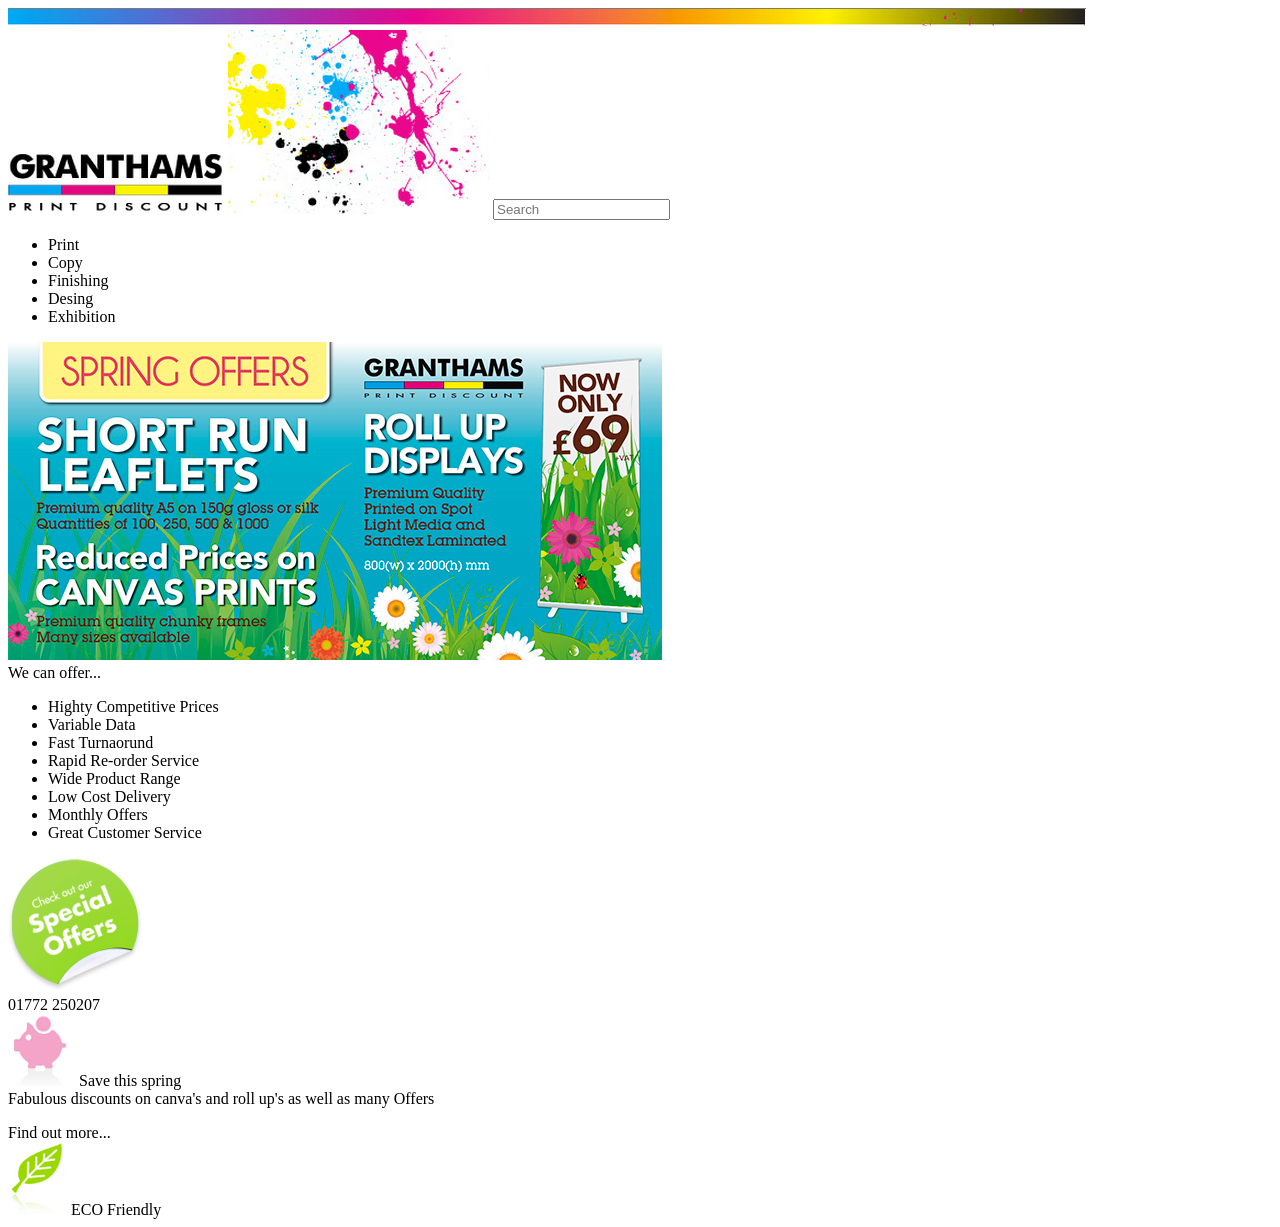
==== PracticaCSS02/index.html @ 938d322c "add i" ====
<!DOCTYPE html>
<html lang="en">
<head>
    <meta charset="UTF-8">
    <meta http-equiv="X-UA-Compatible" content="IE=edge">
    <meta name="viewport" content="width=device-width, initial-scale=1.0">
    <title>Practica CSS 02</title>
    <link rel="stylesheet" href="ccs/estilos.css">
</head>
<body>
    <header>
        <img src="img/banner.png" alt="banner">
        <img src="img/granthams.png" alt="" id="granthams">
        <img src="img/paint.png" alt="pintura" id="pintura">

        <input type="search" name="" id="" placeholder="Search">
        <nav>
            <ul>
                <li>Print</li>
                <li>Copy</li>
                <li>Finishing</li>
                <li>Desing</li>
                <li>Exhibition</li>
            </ul>
        </nav>
    </header>

    <section id="Primer Seccion">
        <article id="Secc01Art01">
            <img src="img/slide.jpg" alt="">
        </article>
        <article id="Secc01Art02">
            <span class="ColorRosa LetraGrande Nito">
                We can offer...
            </span>
            <ul>
                <li>Highty Competitive Prices</li>
                <li>Variable Data</li>
                <li>Fast Turnaorund</li>
                <li>Rapid Re-order Service</li>
                <li>Wide Product Range</li>
                <li>Low Cost Delivery</li>
                <li>Monthly Offers</li>
                <li>Great Customer Service</li>
            </ul>
        </article>
        <img src="img/bg_offer.png" alt="">
    </section>
    <section id="segundaSeccion">
        <article>
            <span class="ColorRosa LetraMediana Nito">
                01772 250207
            </span>
        </article>
    </section>
    <section>
        <article>
            <img src="img/cerdito.png" alt="">
            <span class="ColorRosa Nito">
                Save this spring
            </span>
            <br>
            Fabulous discounts on canva's and roll up's as well as many Offers
            <p></p>
            <span class="ColorRosa Nito">
                Find out more...
            </span>
        </article>
        <article>
            <img src="img/hoja.png" alt="">
            <span class="ColorVerde Nito">
                ECO Friendly
            </span>
        </article>
    </section>
</body>
</html>
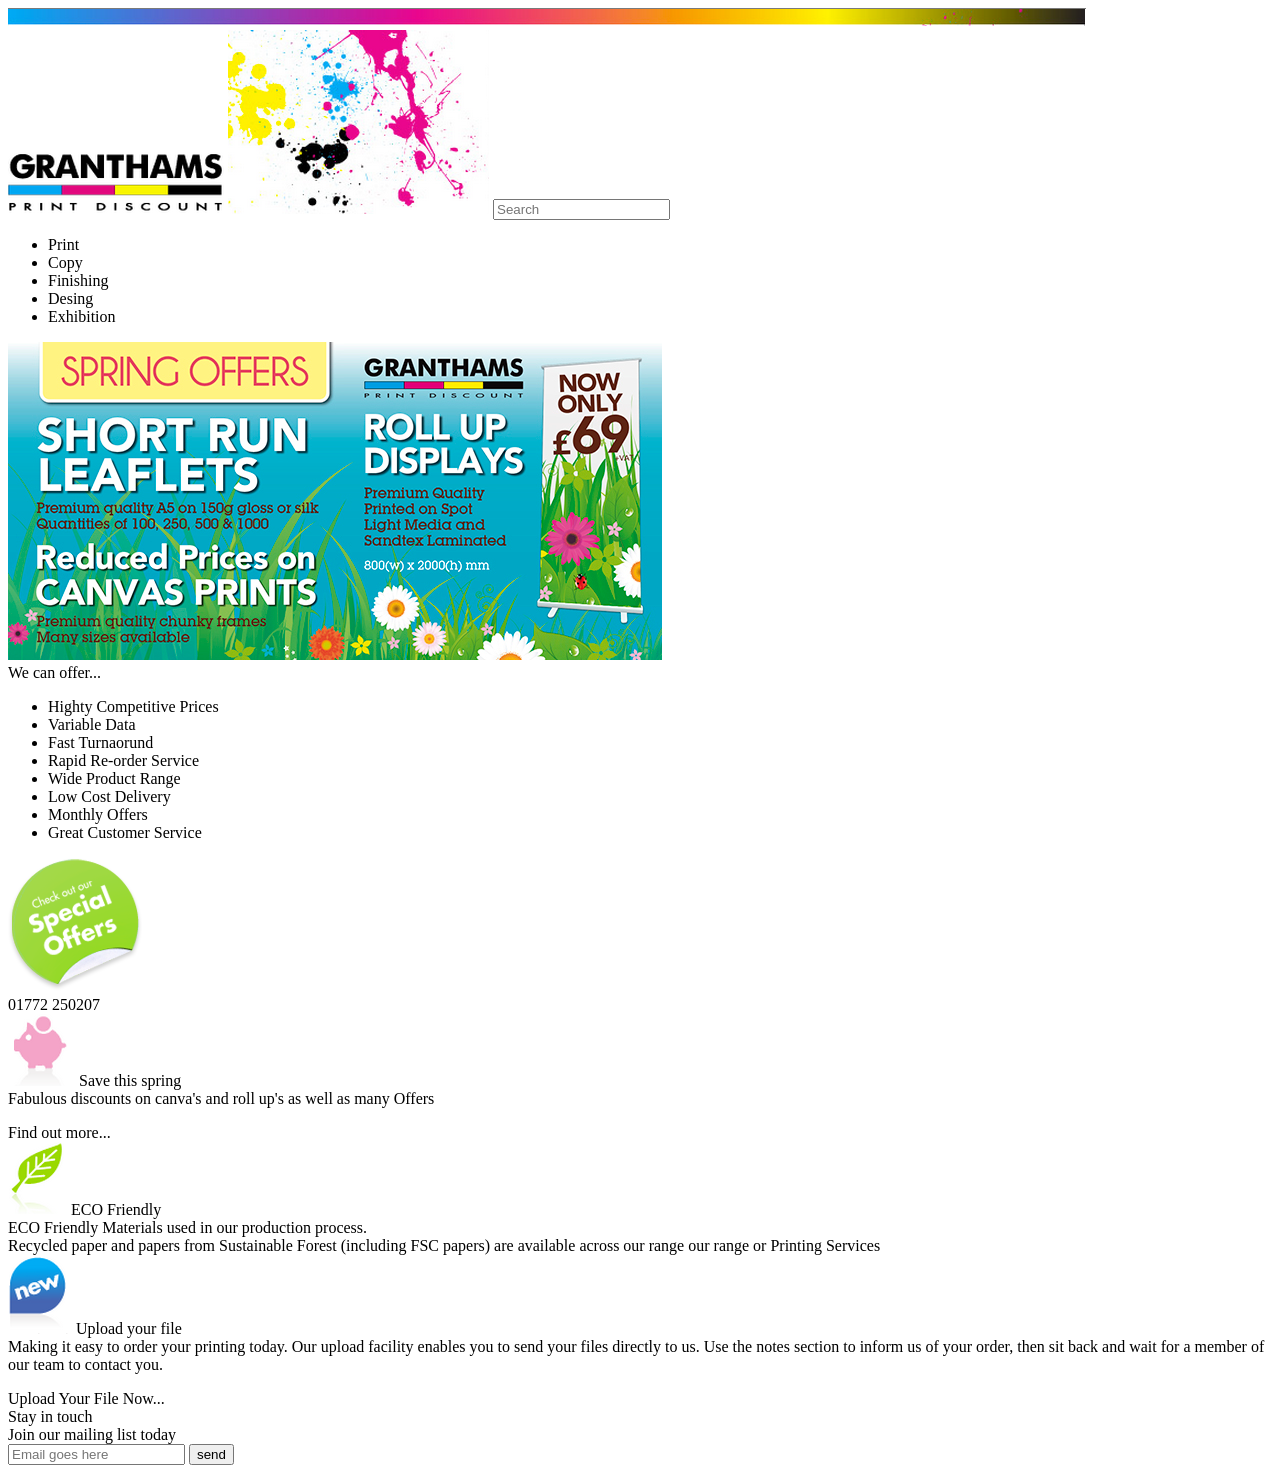
==== commit b1f8c2d3: "Practica CSS02 HTML terminado" ====
--- a/PracticaCSS02/index.html
+++ b/PracticaCSS02/index.html
@@ -71,6 +71,34 @@
             <span class="ColorVerde Nito">
                 ECO Friendly
             </span>
+            <br>
+            ECO Friendly Materials used in our production process.
+            <br>
+            Recycled paper and papers from Sustainable Forest 
+            (including FSC papers) are available across our range our range
+            or Printing Services 
+        </article>
+        <article>
+            <img src="img/new.png" alt="">
+            <span class="ColorAzul Nito">
+                Upload your file
+            </span>
+            <br>
+            Making it easy to order your printing today. Our upload facility enables you to send your files directly to us. Use the notes section to inform us of your order, then sit back and wait for a member of our team to contact you.
+            <p></p>
+            <span class="ColorAzul Nito">
+                Upload Your File Now...
+            </span>
+        </article>
+        <article>
+            <span class="ColorRosa LetraMediana">
+                Stay in touch         
+            </span>
+            <br>
+            Join our mailing list today
+            <br>
+            <input type="email" name="" placeholder="Email goes here" id="">
+            <input type="submit" value="send">
         </article>
     </section>
 </body>
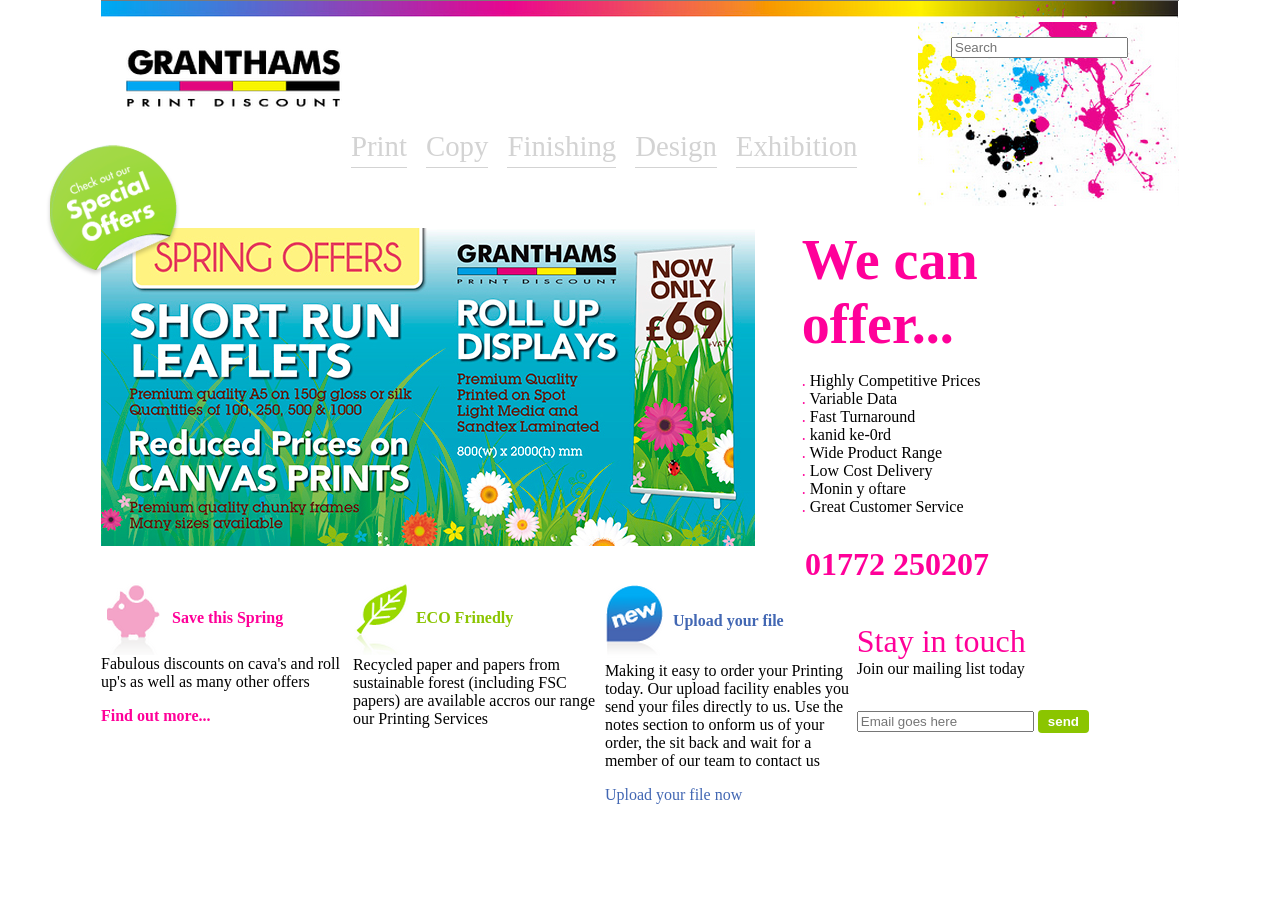
==== commit d2c6398d: "Practica CSS02 Avance" ====
--- a/PracticaCSS02/index.html
+++ b/PracticaCSS02/index.html
@@ -1,105 +1,115 @@
 <!DOCTYPE html>
-<html lang="en">
+<html lang="es">
+
 <head>
     <meta charset="UTF-8">
     <meta http-equiv="X-UA-Compatible" content="IE=edge">
     <meta name="viewport" content="width=device-width, initial-scale=1.0">
-    <title>Practica CSS 02</title>
-    <link rel="stylesheet" href="ccs/estilos.css">
+    <title>Practica Css02</title>
+
+    <link rel="stylesheet" href="css/estilos.css">
+    <!--Referncia a la hoja de estilo-->
 </head>
+
 <body>
     <header>
-        <img src="img/banner.png" alt="banner">
+        <img src="img/banner.png" alt="">
         <img src="img/granthams.png" alt="" id="granthams">
-        <img src="img/paint.png" alt="pintura" id="pintura">
+        <img src="img/paint.png" alt="" id="paint">
 
-        <input type="search" name="" id="" placeholder="Search">
+        <input type="search" placeholder="Search">
         <nav>
             <ul>
                 <li>Print</li>
                 <li>Copy</li>
                 <li>Finishing</li>
-                <li>Desing</li>
+                <li>Design</li>
                 <li>Exhibition</li>
             </ul>
+
         </nav>
     </header>
 
-    <section id="Primer Seccion">
-        <article id="Secc01Art01">
+    <section id="primerSeccion">
+        <article id="secc1art01">
             <img src="img/slide.jpg" alt="">
         </article>
-        <article id="Secc01Art02">
-            <span class="ColorRosa LetraGrande Nito">
+        <article id="secc1art02">
+            <span class="colorrosa letraGrande nito">
                 We can offer...
             </span>
             <ul>
-                <li>Highty Competitive Prices</li>
+                <li>Highly Competitive Prices</li>
                 <li>Variable Data</li>
-                <li>Fast Turnaorund</li>
-                <li>Rapid Re-order Service</li>
+                <li>Fast Turnaround</li>
+                <li>kanid ke-0rd</li>
                 <li>Wide Product Range</li>
                 <li>Low Cost Delivery</li>
-                <li>Monthly Offers</li>
+                <li>Monin y oftare</li>
                 <li>Great Customer Service</li>
             </ul>
         </article>
-        <img src="img/bg_offer.png" alt="">
+        <img src="img/bg_offer.png" alt="" id="bgoffer">
     </section>
+
     <section id="segundaSeccion">
         <article>
-            <span class="ColorRosa LetraMediana Nito">
+            <span class="colorrosa letraMediana nito">
                 01772 250207
             </span>
         </article>
     </section>
-    <section>
+
+    <section id="terceraSeccion">
         <article>
             <img src="img/cerdito.png" alt="">
-            <span class="ColorRosa Nito">
-                Save this spring
+            <span class="colorrosa nito">
+                Save this Spring
             </span>
             <br>
-            Fabulous discounts on canva's and roll up's as well as many Offers
-            <p></p>
-            <span class="ColorRosa Nito">
+            Fabulous discounts on cava's
+             and roll up's as well as many other offers
+             <p></p>
+             <span class="colorrosa nito">
                 Find out more...
-            </span>
+             </span>
         </article>
         <article>
             <img src="img/hoja.png" alt="">
-            <span class="ColorVerde Nito">
-                ECO Friendly
+            <span class="colorVerde nito">
+                ECO Frinedly
             </span>
             <br>
-            ECO Friendly Materials used in our production process.
-            <br>
-            Recycled paper and papers from Sustainable Forest 
-            (including FSC papers) are available across our range our range
-            or Printing Services 
+            Recycled paper and papers from sustainable forest
+            (including FSC papers) are available accros our
+            range our Printing Services
         </article>
         <article>
             <img src="img/new.png" alt="">
-            <span class="ColorAzul Nito">
+            <span class="colorAzul nito">
                 Upload your file
             </span>
             <br>
-            Making it easy to order your printing today. Our upload facility enables you to send your files directly to us. Use the notes section to inform us of your order, then sit back and wait for a member of our team to contact you.
+            Making it easy to order your Printing today.
+            Our upload facility enables you send your files
+            directly to us. Use the notes section to onform
+            us of your order, the sit back and wait for a member
+            of our team to contact us
             <p></p>
-            <span class="ColorAzul Nito">
-                Upload Your File Now...
+            <span class="colorAzul">
+                Upload your file now
             </span>
         </article>
-        <article>
-            <span class="ColorRosa LetraMediana">
-                Stay in touch         
+        <article id="secc03art04">
+            <span class="colorrosa letraMediana">
+                Stay in touch
             </span>
             <br>
-            Join our mailing list today
-            <br>
-            <input type="email" name="" placeholder="Email goes here" id="">
-            <input type="submit" value="send">
+            Join our mailing list today <br>
+            <input type="email" placeholder="Email goes here">
+            <input type="submit" value="send" class="button">
         </article>
     </section>
 </body>
+
 </html>
--- a/PracticaCSS02/css/estilos.css
+++ b/PracticaCSS02/css/estilos.css
@@ -0,0 +1,134 @@
+body{
+    font-size: 16px;
+    margin:  0px auto;
+    /* Recomendacion del cliente */
+    max-width: 1078px;
+    min-width: 1078px;
+}
+
+header input{
+    float: right;
+    margin-right: -210px;
+    margin-top: 15px;
+}
+
+#paint{
+    float: right;
+}
+
+#granthams{
+    margin-top: 25px;
+    margin-left: 25px;
+}
+
+header nav ul li{
+    color: lightgrey;
+    border-bottom: 1px solid lightgrey;
+    display: inline-block;
+    font-size: 1.8em;
+    margin-right: 15px;
+
+    padding-bottom: 4px;
+    /* text-decoration: underline; */
+}
+
+#bgoffer{
+    position: relative;
+    left: -55px;
+    top: -406px;
+}
+
+#granthams{
+    margin-left: 25px;
+    margin-top: 25px;
+}
+
+header nav{
+    /* text-align: center; */
+    margin-left: 210px;
+}
+
+#primerSeccion{
+    margin-top: 60px;
+    height: 318px;
+}
+
+#primerSeccion article{
+    display: inline-block;
+    vertical-align: top;
+}
+
+#secc1art01{
+    width: 60%;
+}
+
+#secc1art02{
+    margin-left: 50px;
+    width: 30%;
+}
+
+#secc1art02 ul{
+    list-style: none;
+    margin-left: -40px;
+}
+
+#secc1art02 ul li::before{
+    color: #FF0099;
+    content: ". ";
+}
+
+#secc03art04{
+    margin-top: 40px;
+}
+
+#secc03art04 .button{
+    border: none;
+    font-weight: bold;
+    padding: 4px 10px;
+    margin-top: 2rem;
+    border-radius: 4px;
+    color: white;
+    background-color: #8bc500;
+}
+
+#segundaSeccion article{
+    margin-right: 190px;
+    text-align: right;
+}
+
+#terceraSeccion article{
+    display: inline-block;
+    vertical-align: top;
+    width: 23%;
+}
+
+#terceraSeccion article img{
+    vertical-align: middle;
+}
+
+.colorrosa{
+    color: #FF0099;
+}
+
+.colorAzul{
+    color: #4267b3;
+}
+
+.colorVerde{
+    color: #8bc500;
+}
+
+.letraGrande{
+    font-size: 3.5em;
+}
+
+
+.letraMediana{
+    font-size: 2em;
+}
+
+.nito{
+    font-weight: bold;
+}
+
+
